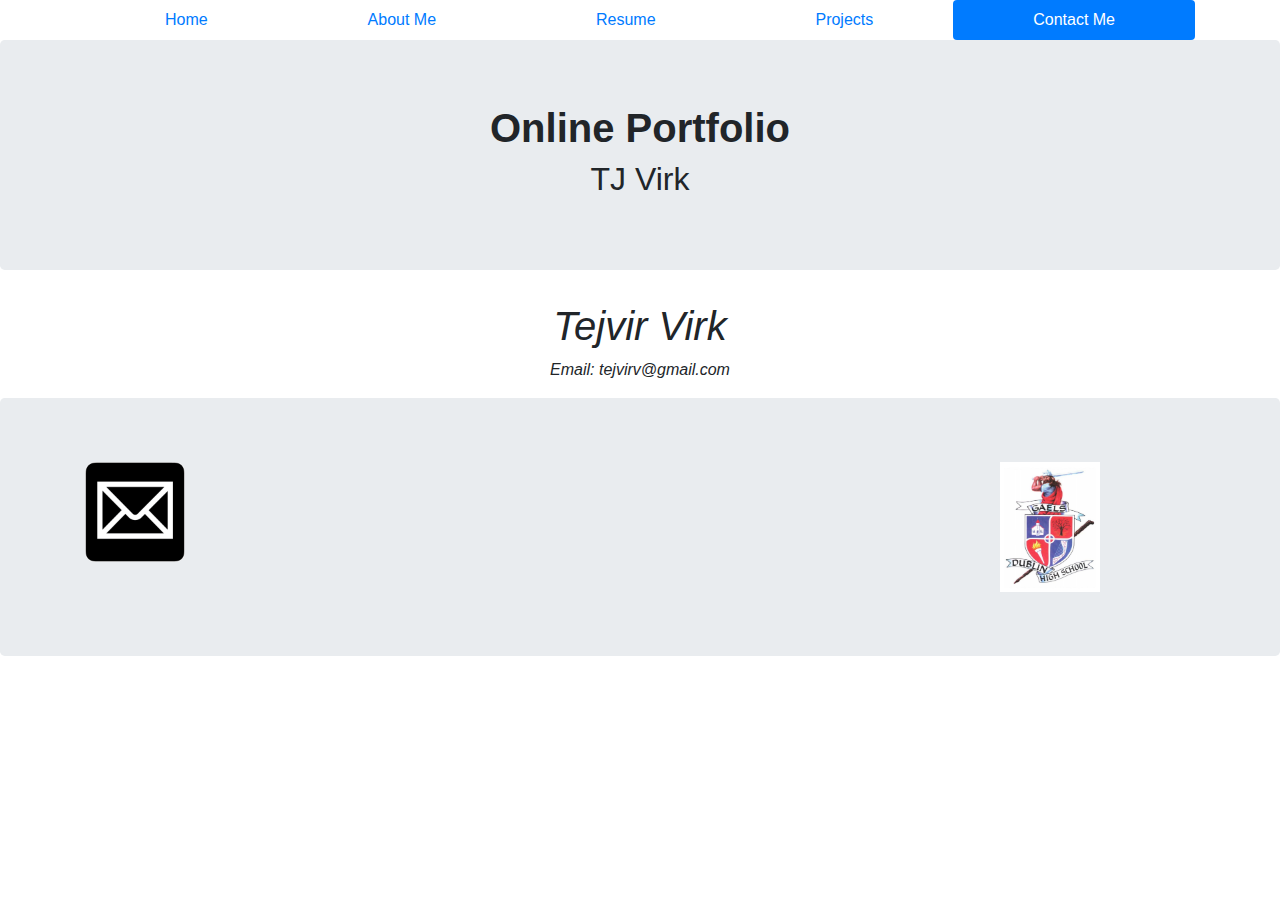
==== contactme.html @ a8f5efe4 "My first commit" ====
<!doctype html>
<html lang="en">
    <head>
   <link rel="stylesheet" href="https://maxcdn.bootstrapcdn.com/bootstrap/4.1.2/css/bootstrap.css"/>
   <title>Contact Me</title>
   </head>
 
       <header class="container">
           <nav class="nav nav-pills nav-fill">
               <a class="nav-item nav-link " href="index.html">Home</a> 
               <a class="nav-item nav-link " href="Last_AboutMe.html">About Me</a>
               <a class="nav-item nav-link "  href="resume.html">Resume</a> 
               <a class="nav-item nav-link " href="projects.html" >Projects </a>
               <a class="nav-item nav-link active" href="contactme.html">Contact Me</a>
           </nav>
    </header>
       
   
   <body> 
   <div class="jumbotron text-center">
       <h1><strong>Online Portfolio</strong></h1>
       <h2>TJ Virk</h2>
   </div>
   
   <div class="text-center ">
       <em>
      <h1>Tejvir Virk</h1>
      <p>Email: tejvirv@gmail.com</p>
      </em>
   </div>
   
   
   
   
   
   
   </body>
   <footer class="jumbotron"> 
    <div class="container">
              <div class="row">
                  <div class="col-3">
                     <a href="mailto:tejvirv@gmail.com">
                         <img style="max-width:100px" src="Images/mail.jpg" />
                     </a>
                    </div>
                    
                    <div class="col-3">
                     <a href="mailto:tejvirv@gmail.com">
                         <img style="max-width:100px" src="" />
                     </a>
                    </div>
                    
                    <div class="col-5">
                     <a href="mailto:tejvirv@gmail.com" >
                         <img class="float-right" style="max-width:100px" src="Images/dublin.jpg" />
                     </a>
                    </div>
                    
                 </div>
         </div>
   </footer>
</html>
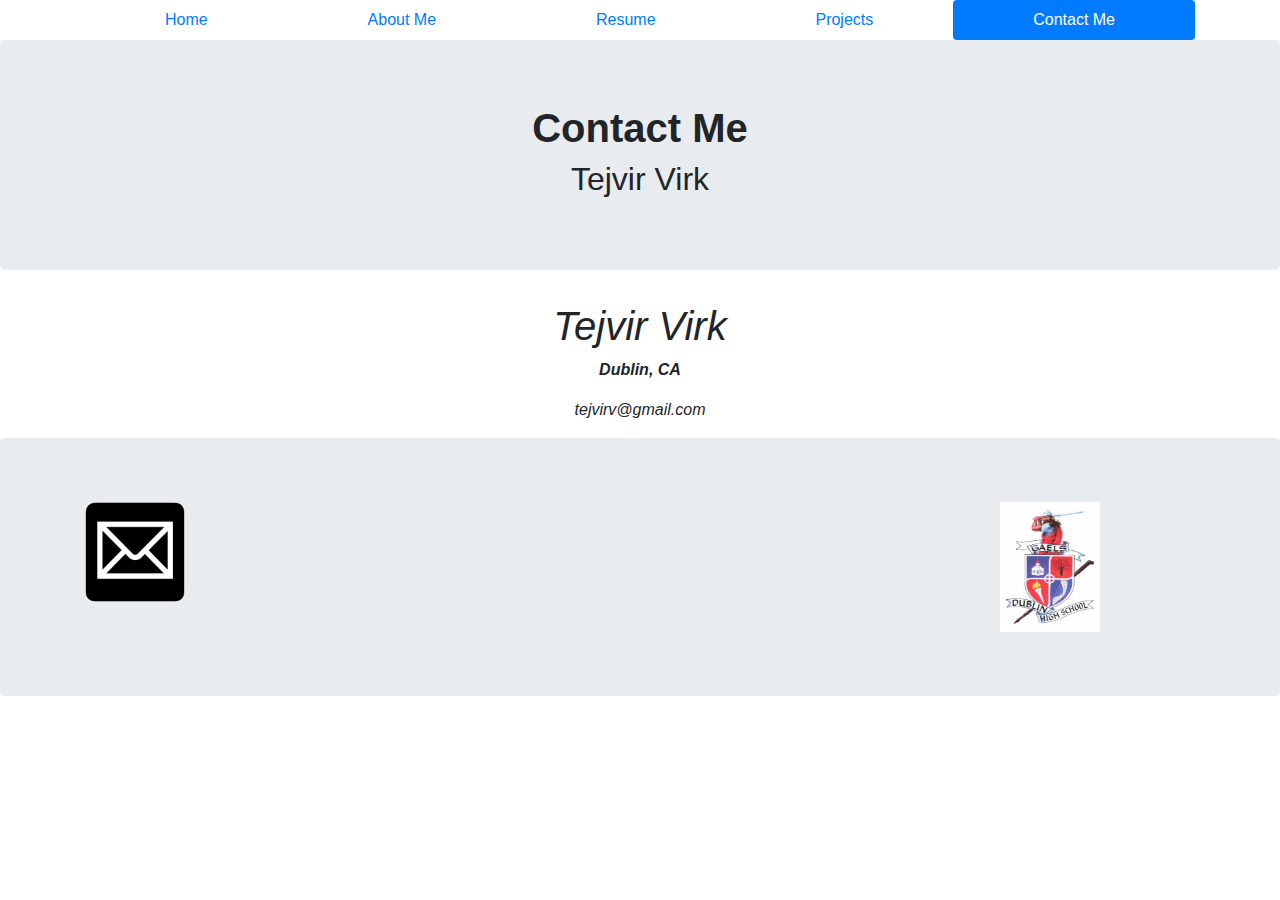
==== commit 9951ca5e: "chad jaana" ====
--- a/contactme.html
+++ b/contactme.html
@@ -18,14 +18,15 @@
    
    <body> 
    <div class="jumbotron text-center">
-       <h1><strong>Online Portfolio</strong></h1>
-       <h2>TJ Virk</h2>
+       <h1><strong>Contact Me</strong></h1>
+       <h2>Tejvir Virk</h2>
    </div>
    
    <div class="text-center ">
        <em>
       <h1>Tejvir Virk</h1>
-      <p>Email: tejvirv@gmail.com</p>
+      <p><strong>Dublin, CA</strong></p>
+      <p>tejvirv@gmail.com</p>
       </em>
    </div>
    
